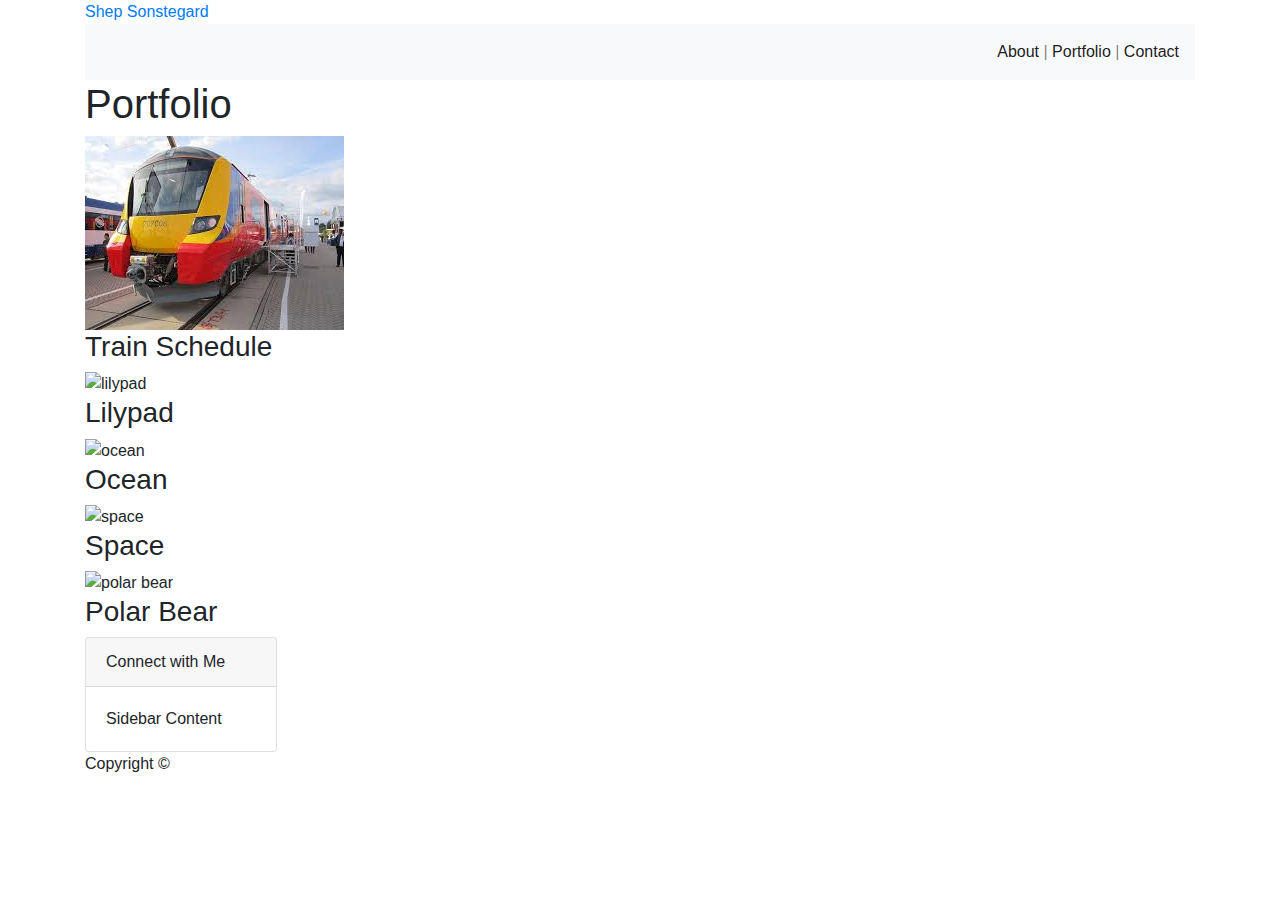
==== portfolio.html @ 66d490b0 "Update portfolio.html" ====
<!DOCTYPE html>
<html>

<head>
    <meta charset="utf-8" />
    <meta http-equiv="X-UA-Compatible" content="IE=edge">
    <title>Portfolio</title>
    <meta name="viewport" content="width=device-width, initial-scale=1">
    <link rel="stylesheet" type="text/css" media="screen" href="style.css" />
    <link rel="stylesheet" type="text/css" media="screen" href="main.css" />
    <script src="main.js"></script>
    <link rel="stylesheet" href="https://maxcdn.bootstrapcdn.com/bootstrap/4.0.0/css/bootstrap.min.css" integrity="sha384-Gn5384xqQ1aoWXA+058RXPxPg6fy4IWvTNh0E263XmFcJlSAwiGgFAW/dAiS6JXm"
        crossorigin="anonymous">
</head>

<body>

    <header id="masthead">
        <div class="container">
            <a href="index.html" id="logo">Shep Sonstegard</a>
            <nav class="navbar navbar-expand-lg navbar-light bg-light">
                <a class="navbar-brand"></a>
                <button class="navbar-toggler" type="button" data-toggle="collapse" data-target="#navbarText" aria-controls="navbarText"
                    aria-expanded="false" aria-label="Toggle navigation">
                    <span class="navbar-toggler-icon"></span>
                </button>
                <div class="collapse navbar-collapse" id="navbarText">
                    <ul class="navbar-nav mr-auto">
                    </ul>
                    <span class="navbar-text">

                        <a href="index.html">About</a> |
                        <a href="portfolio.html">Portfolio</a> |
                        <a href="contact.html">Contact</a>
                    </span>
            </nav>
            </div>
    </header>


    <div id="main-container" class="container">
        <section class="main-section">
            <h1>Portfolio</h1>

            <div class="work">
                <img src="[data-uri]"
                    alt="train">

                <h3>Train Schedule</h3>
            </div>
            <div class="work">
                <img src="https://upload.wikimedia.org/wikipedia/commons/1/1d/160604_kew-gardens-waterlily-house_3-640x480.jpg" alt="lilypad">

                <h3>Lilypad</h3>
            </div>
            <div class="work">
                <img src="https://proshots-2.s3.amazonaws.com/2b8bcb1f04e5f6642b68ae9c41ed5201e7fa90d0408ae199f8a6144288266cba/640x480.jpg"
                    alt="ocean">

                <h3>Ocean</h3>
            </div>
            <div class="work">
                <img src="http://www.dailymobile.net/wp-content/uploads/2012/02/android-640x480-wallpaper-54.jpg" alt="space">

                <h3>Space</h3>
            </div>
            <div class="work">
                <img src="http://cavalrygroupnewswire.com/wp-content/uploads/2018/03/polar-bears-640x480.jpg" alt="polar bear">

                <h3>Polar Bear</h3>
            </div>

        </section>
        <div class="card" style="width: 12rem;">
            <div class="card-header">
                Connect with Me
            </div>
            <div class="card-body">
                <p class="card-text">
                    Sidebar Content</p>
            </div>
        </div>

    </div>

    <footer>
        <div class="container">
            Copyright &copy;
        </div>
    </footer>


    <script src="https://code.jquery.com/jquery-3.2.1.slim.min.js" integrity="sha384-KJ3o2DKtIkvYIK3UENzmM7KCkRr/rE9/Qpg6aAZGJwFDMVNA/GpGFF93hXpG5KkN"
        crossorigin="anonymous"></script>
    <script src="https://cdnjs.cloudflare.com/ajax/libs/popper.js/1.12.9/umd/popper.min.js" integrity="sha384-ApNbgh9B+Y1QKtv3Rn7W3mgPxhU9K/ScQsAP7hUibX39j7fakFPskvXusvfa0b4Q"
        crossorigin="anonymous"></script>
    <script src="https://maxcdn.bootstrapcdn.com/bootstrap/4.0.0/js/bootstrap.min.js" integrity="sha384-JZR6Spejh4U02d8jOt6vLEHfe/JQGiRRSQQxSfFWpi1MquVdAyjUar5+76PVCmYl"
        crossorigin="anonymous"></script>
</body>

</html>
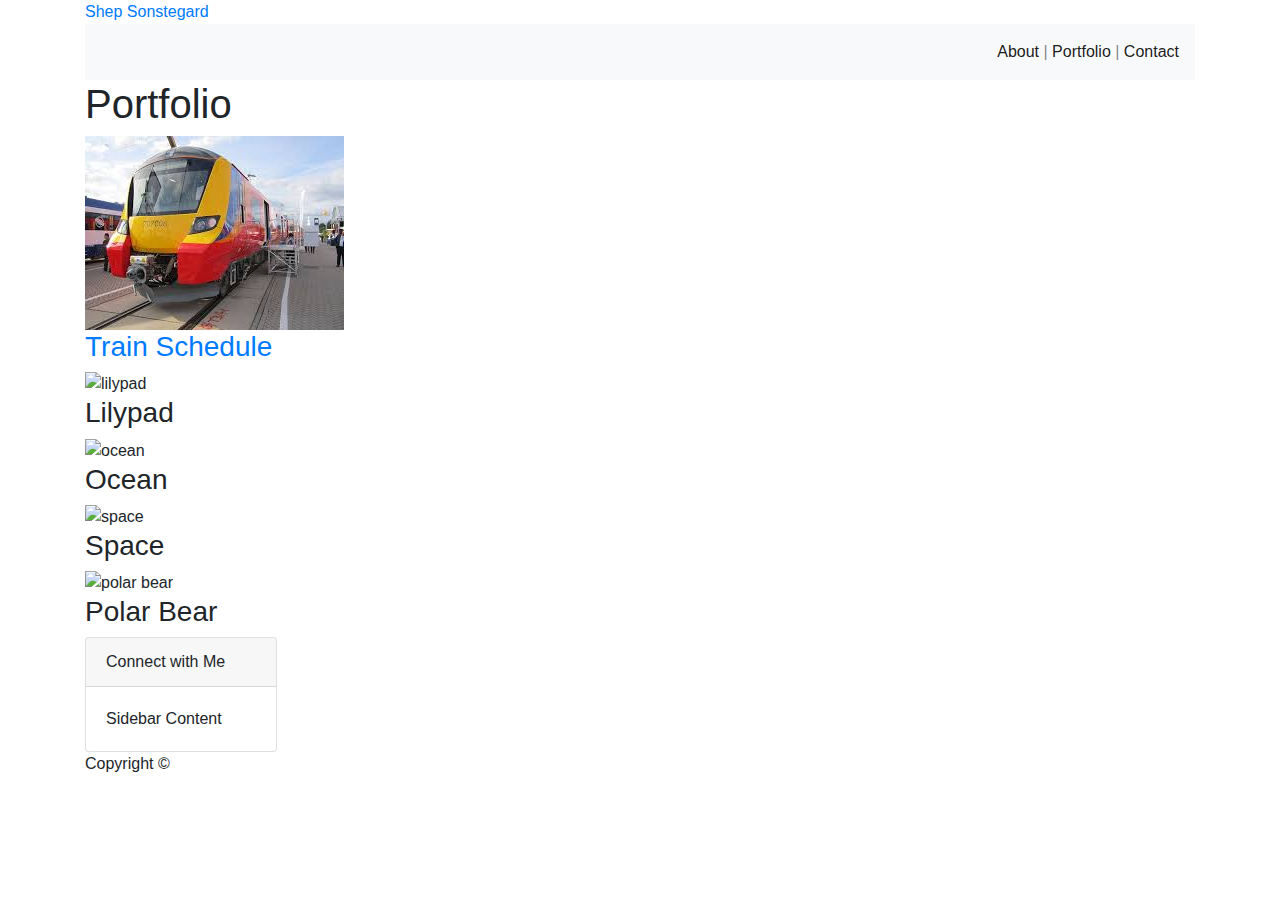
==== commit a02005b3: "Update portfolio.html" ====
--- a/portfolio.html
+++ b/portfolio.html
@@ -1,3 +1,4 @@
+
 <!DOCTYPE html>
 <html>
 
@@ -43,10 +44,12 @@
             <h1>Portfolio</h1>
 
             <div class="work">
+                <a href="https://github.com/ssonstegard/Train-Schedule.git">
                 <img src="[data-uri]"
                     alt="train">
 
                 <h3>Train Schedule</h3>
+            </a>
             </div>
             <div class="work">
                 <img src="https://upload.wikimedia.org/wikipedia/commons/1/1d/160604_kew-gardens-waterlily-house_3-640x480.jpg" alt="lilypad">
